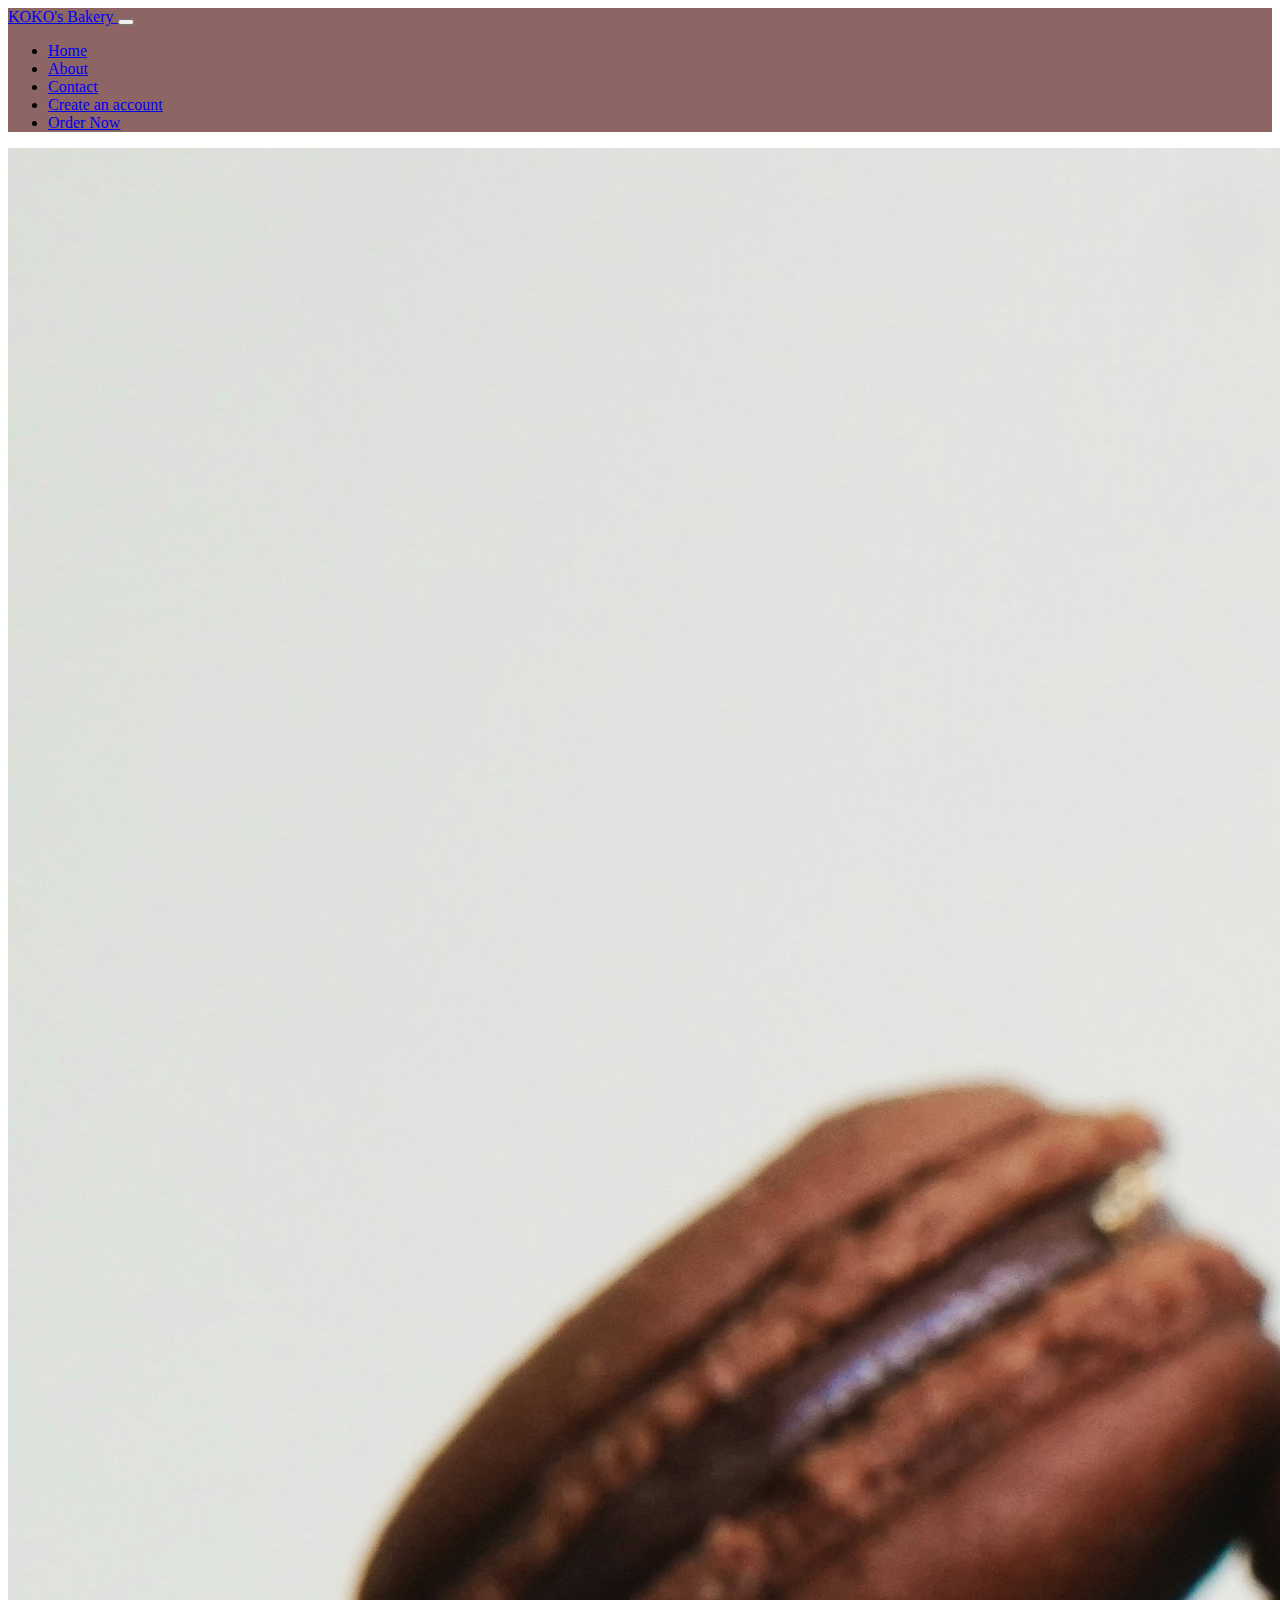
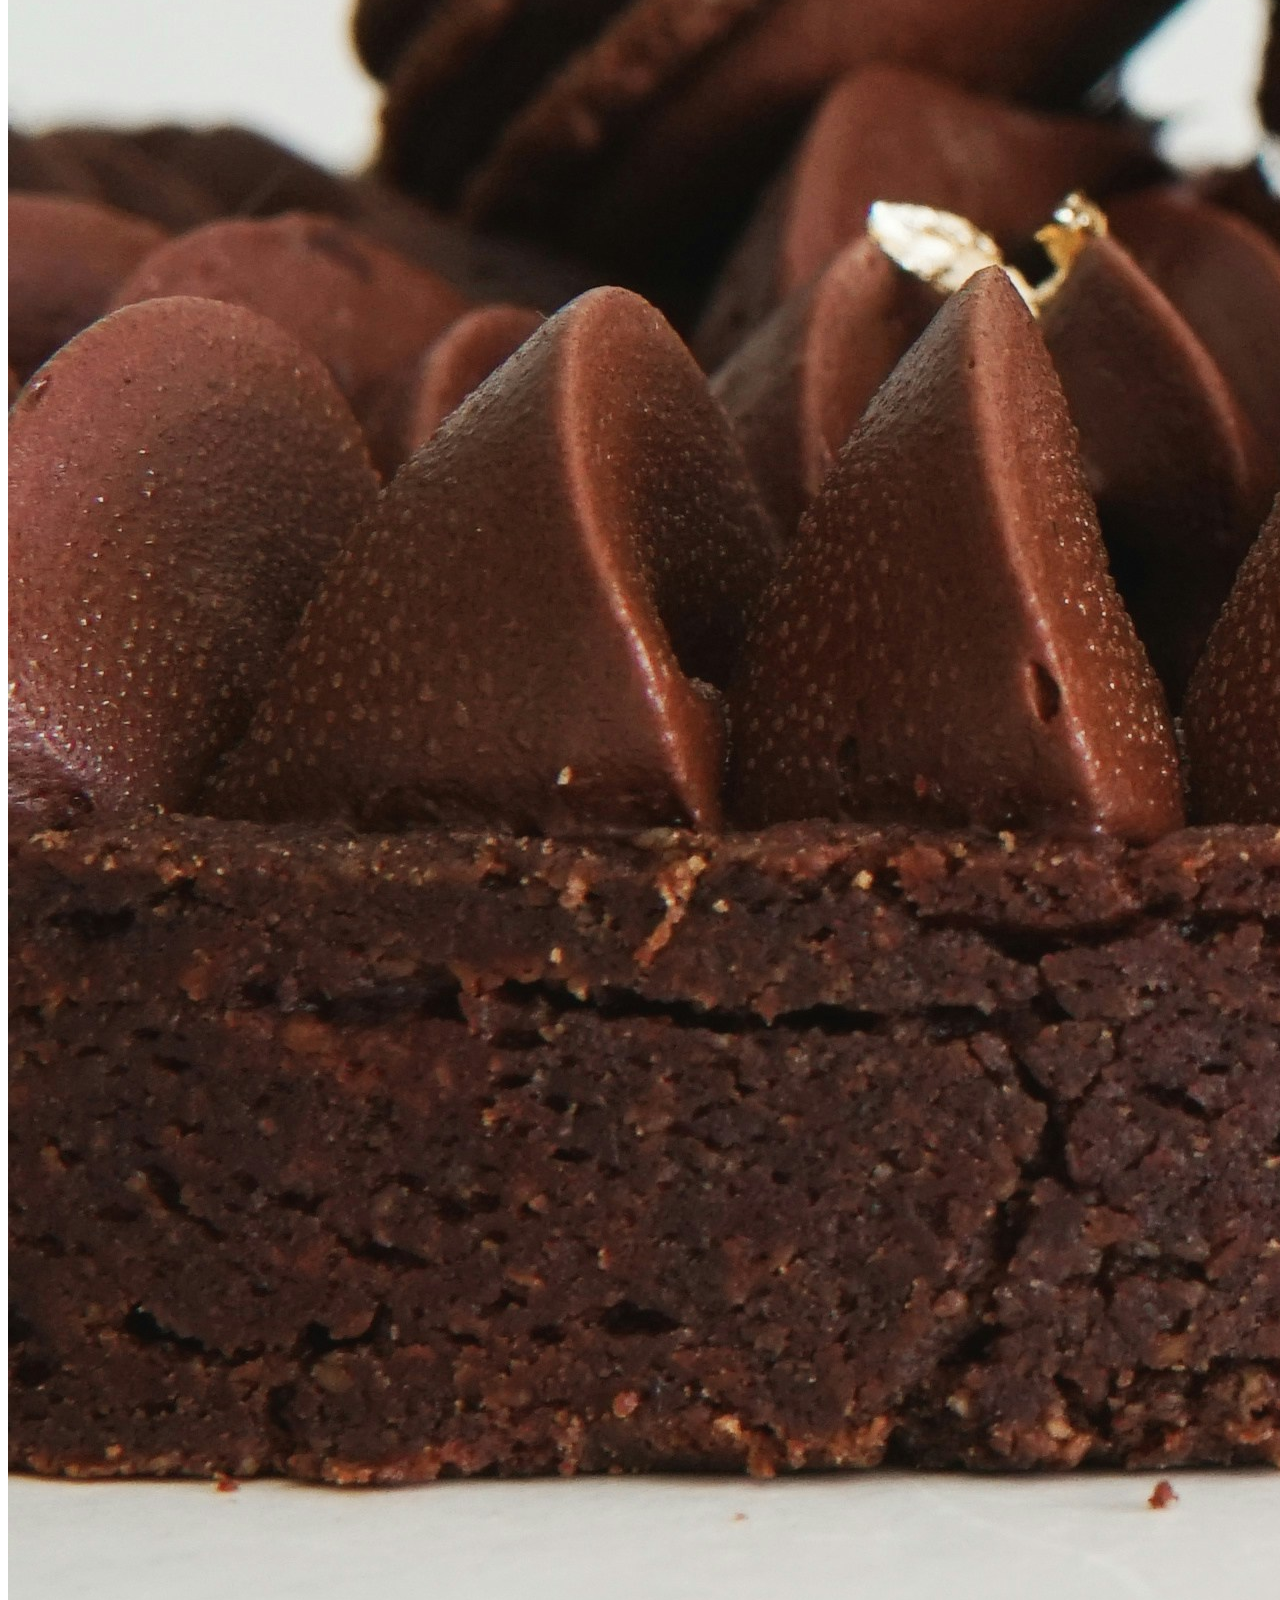
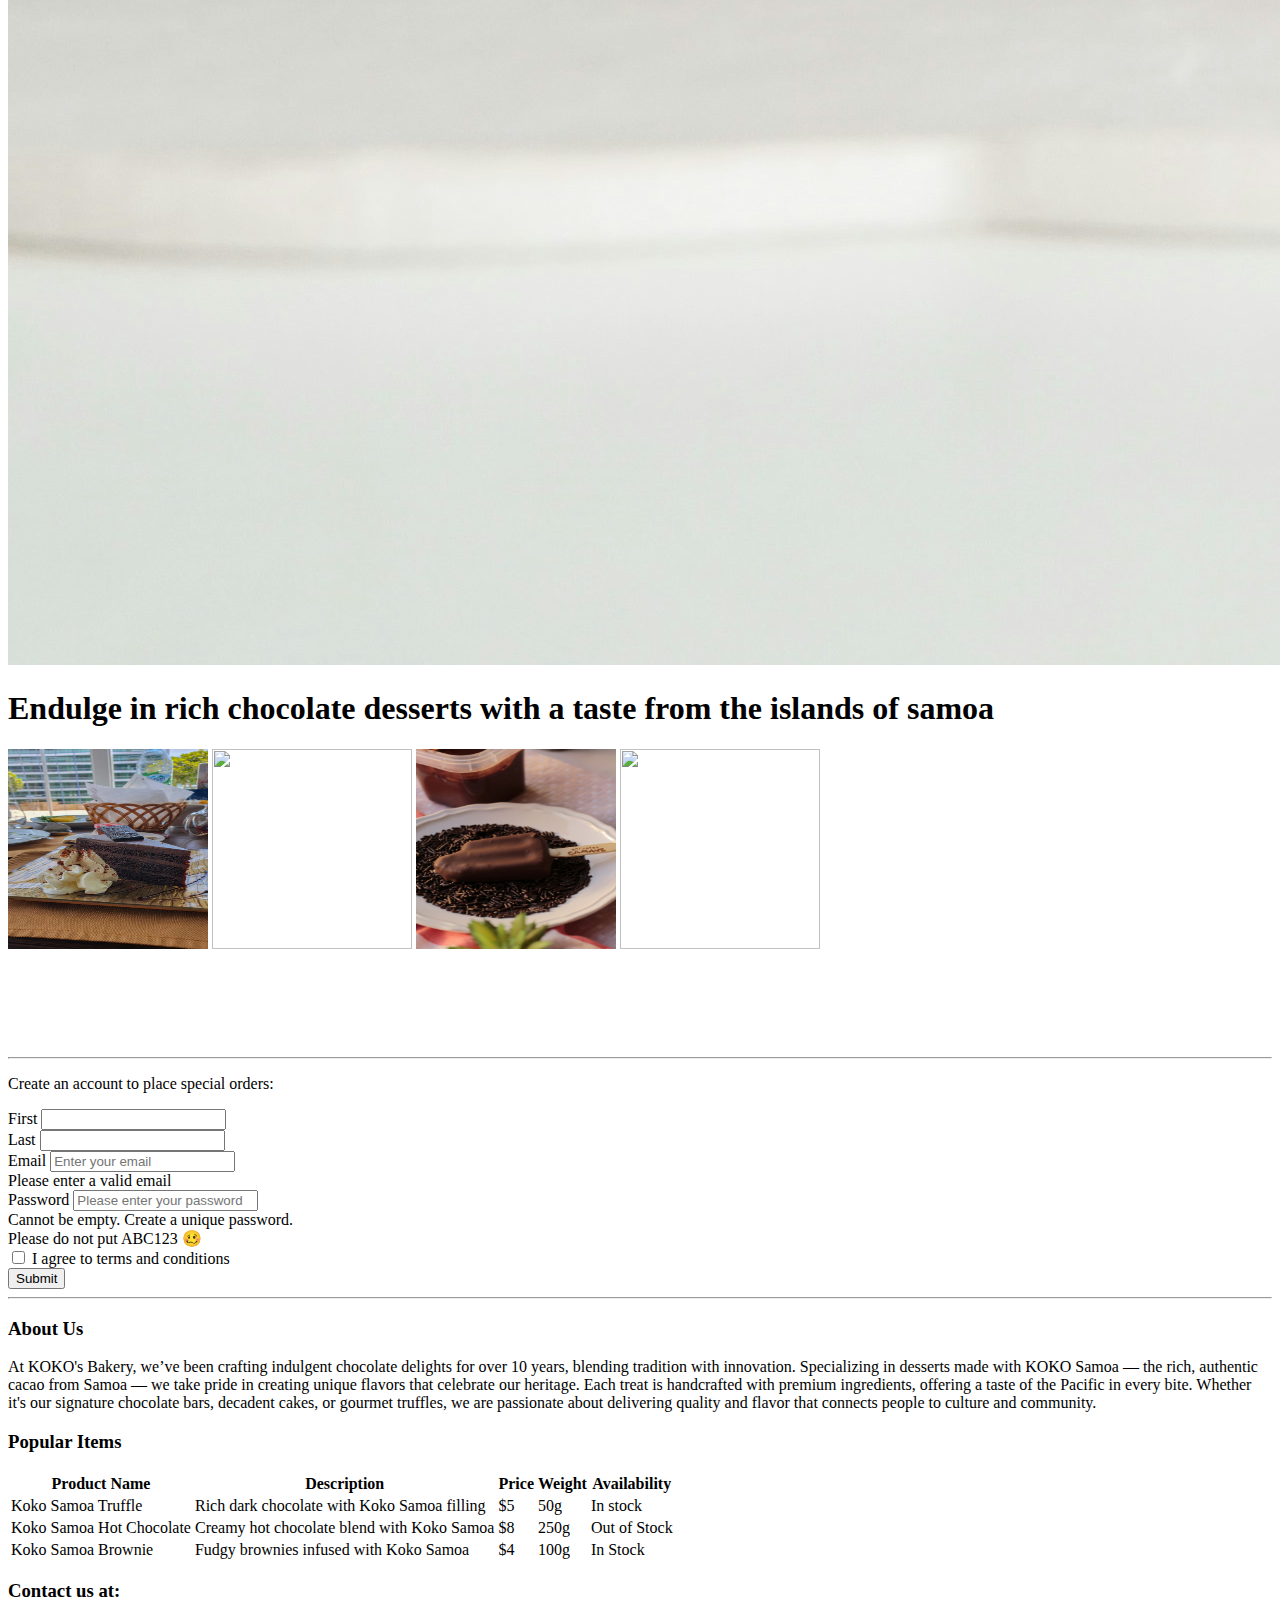
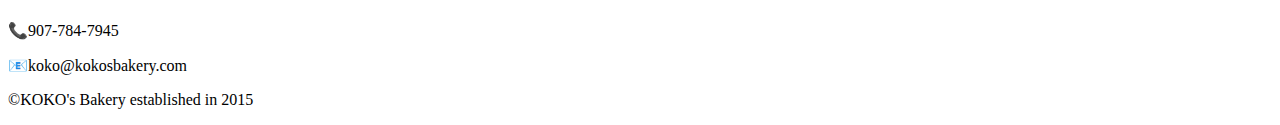
==== index.html @ f233ea2f "Update and rename mmidcheck.html to index.html" ====
<!doctype html>
<html lang="en">
    <head>
        <title>Koko's Bakery</title>
        <!-- Required meta tags -->
        <meta charset="utf-8" />
        <meta
            name="viewport"
            content="width=device-width, initial-scale=1, shrink-to-fit=no"
            
        />
        <!-- Bootstrap CSS v5.2.1 -->
        <link
            href="https://cdn.jsdelivr.net/npm/bootstrap@5.3.2/dist/css/bootstrap.min.css"
            rel="stylesheet"
            integrity="sha384-T3c6CoIi6uLrA9TneNEoa7RxnatzjcDSCmG1MXxSR1GAsXEV/Dwwykc2MPK8M2HN"
            crossorigin="anonymous"
        />
    </head>

    <body>
        <header>
            <!-- Navbar styling -->
             <!-- Navbar expands on medium and larger screens but compacts on smaller screens -->
            <nav class="navbar navbar-expand-md" style="background-color: rgba(72, 5, 5, 0.615);"> 
                <div class="container">
                    <a href ="#" class="navbar-brand">
                        <span class="fw-bold">KOKO's Bakery</span>
                    </a>
                    <!-- navbar toggler for smaller screens -->
                    <button class="navbar-toggler" type="button" data-bs-toggle="collapse"
                    data-bs-target="#main-nav" aria-controls="main-nav" aria-expanded="false"
                    aria-label="Toggle navigation">
                     <span class="navbar-toggler-icon"></span>
                    </button>
                    <!-- Button toggler is implemened to the list and links for smaller screens -->
                    <div class="collapse navbar-collapse justify-content-end align-center" id="main-nav">
                        <ul class="navbar-nav">
                            <li class="nav-item d-none d-md-inline"><a class="nav-link active link-body-emphasis link-offset-2 link-underline-opacity-25 link-underline-opacity-75-hover" href="#home">Home</a></li>
                            <li class="nav-item"><a class="nav-link link-body-emphasis link-offset-2 link-underline-opacity-25 link-underline-opacity-75-hover" href="#about">About</a></li>
                            <li class="nav-item"><a class="nav-link link-body-emphasis link-offset-2 link-underline-opacity-25 link-underline-opacity-75-hover" href="#contact">Contact</a></li>
                            <li class="nav-item d-md-none">
                                <!-- This link will only show up on smaller screens -->
                                <a class="nav-link link-body-emphasis link-offset-2 link-underline-opacity-25 link-underline-opacity-75-hover" href="#order">Create an account</a>
                            </li>
                            <li class="nav-item d-none d-md-inline">
                                <!-- button will show up on md and larger screens -->
                                <a class="btn btn-secondary" href="#order">Order Now </a>
                            </li>
                        </ul>
                    </div>
                </div>
            </nav>
        </header>
        <!-- Image section -->
        <main class="container-fluid">
            <!-- Using a landscape photo is better, visually -->
            <img src="images/macaroons.jpg" class="img-fluid my-3" alt="Koko Samoa Chocolate Cake">
            <h1 class="text-center text-capitalize p-5">Endulge in rich chocolate desserts with a taste from the islands of samoa</h1>
            <!-- Rounded images used flex to position the images uniformly -->
            <div class="d-flex justify-content-around align-items-center" style="height: 300px;">
                 <img src="images/cake.jpg" class="rounded-circle"  style= "width:200px; height: 200px">
                 <img src="images/lava-cake.jpg" class="rounded-circle"  style= "width:200px; height: 200px">
                 <img src="images/icecream.jpg" class="rounded-circle"  style= "width:200px; height: 200px">
                 <img src="images/brownies.jpg" class="rounded-circle" style="width: 200px; height: 200px">
            </div>
            <hr>
            <!-- Form Section -->
            <section id="order">
                <p class="text-center text-muted fs-3 my-4"> Create an account to place special orders:</p>
                <div class="container text-center">
                    <!-- Bootstrap validation inputed  -->
                    <form class="needs validation" novalidate>
                        <!-- Grid-layout for First and Last name, so they are positioned side by side on md to larger screens -->
                         <!-- Use of required,placeholder for better UI -->
                        <div class="row">
                            <div class="col-md-6">
                                <div class="mb-3">
                                    <label for="firstname" class="form-label">First</label>
                                    <input type="text" class="form-control" id="firstname" required>
                                </div>
                            </div>
                            <div class="col-md-6">
                                    <div class="mb-3">
                                        <label for="lastname" class="form-label">Last</label>
                                        <input type="text" class="form-control" id="lastname" required>
                                    </div>
                            </div>
                                <!-- Use of is-invalid and invalid-feedback for email and password -->
                                <div class="mb-3">
                                    <label for="email1" class="form-label">Email</label>
                                    <input type="email" class="form-control is-invalid" id="email1" placeholder="Enter your email" required>
                                    <div class="invalid-feedback">Please enter a valid email</div>                            
                                </div>
                                <div class="mb-3">
                                    <label for="password1" class="form-label">Password</label>
                                    <input type="password" class="form-control is-invalid" id="password1"  placeholder="Please enter your password" required>
                                    <div class="invalid-feedback">Cannot be empty. Create a unique password.</div>
                                    <div class="form-text">Please do not put ABC123 🥴</div>
                            </div>
                            <div class="form-check mb-3">
                                <input class="form-check-input" type="checkbox" id="terms" required>
                                <label class="form-check-label" for="terms"> I agree to terms and conditions</label>
                            </div>
                            <button type="submit" class="btn btn-success mb-4">Submit</button>
                        </div>
                    </form>
                </div>
            </section>
            <hr>
            <!-- About Us section -->
            <section id="about" class="container">
                <h3 class="fw-bold py-3 text-center">About Us</h3>
                <p class="text-center fs-3 pb-5 lh-base"> 
                    At KOKO's Bakery, we’ve been crafting indulgent chocolate delights for over 10 years, 
                    blending tradition with innovation. Specializing in desserts made with <span class="fw-bold">KOKO Samoa</span> — the rich, authentic cacao from Samoa —
                     we take pride in creating unique flavors that celebrate our heritage. Each treat is handcrafted with premium ingredients, offering a taste of the Pacific
                     in every bite. Whether it's our signature chocolate bars, decadent cakes, or gourmet truffles, we are passionate about delivering quality and flavor that
                     connects people to culture and community.</p>
            </section>
            <!-- Table  -->
            <h3 class="p-4 text-center"><span class="border-bottom border-black">Popular Items</span></h3>
            <div class="table-responsive">
                <table class="table table-striped table-hover table-bordered align-middle mt-3">
                  <thead class=" table table-danger">
                    <tr>
                      <th scope="col">Product Name</th>
                      <th scope="col">Description</th>
                      <th scope="col">Price</th>
                      <th scope="col">Weight</th>
                      <th scope="col">Availability</th>

                    </tr>
                  </thead>
                  <tbody>
                    <tr>
                      <td>Koko Samoa Truffle</td>
                      <td>Rich dark chocolate with Koko Samoa filling</td>
                      <td>$5</td>
                      <td>50g</td>
                      <td><span class="badge bg-success">In stock</span>
                    </tr>
                    <tr>
                      <td>Koko Samoa Hot Chocolate</td>
                      <td>Creamy hot chocolate blend with Koko Samoa</td>
                      <td>$8</td>
                      <td>250g</td>
                      <td><span class="badge bg-danger">Out of Stock</span></td>
                    </tr>
                    <tr>
                        <td>Koko Samoa Brownie</td>
                        <td>Fudgy brownies infused with Koko Samoa</td>
                        <td>$4</td>
                        <td>100g</td>
                        <td><span class="badge bg-success">In Stock</span></td>
                      </tr>
                  </tbody>
                </table>
              </div>
              <section id="contact">
                <h3 class="fw-bold py-3 text-center"> Contact us at:</h3>
                <p class="text-center fs-3"> 📞907-784-7945</p>
                <p class="text-center fs-3">📧koko@kokosbakery.com</p>
              </section>
              
        </main>
        <footer>
            <p class="text-center border-black fw-bold"> <span class="border border-black d-block p-2 my-5">&copyKOKO's Bakery established in 2015</span> </p>
        </footer>
        <!-- Bootstrap JavaScript Libraries -->
        <script
            src="https://cdn.jsdelivr.net/npm/@popperjs/core@2.11.8/dist/umd/popper.min.js"
            integrity="sha384-I7E8VVD/ismYTF4hNIPjVp/Zjvgyol6VFvRkX/vR+Vc4jQkC+hVqc2pM8ODewa9r"
            crossorigin="anonymous"
        ></script>

        <script
            src="https://cdn.jsdelivr.net/npm/bootstrap@5.3.2/dist/js/bootstrap.min.js"
            integrity="sha384-BBtl+eGJRgqQAUMxJ7pMwbEyER4l1g+O15P+16Ep7Q9Q+zqX6gSbd85u4mG4QzX+"
            crossorigin="anonymous"
        ></script>
    </body>
</html>
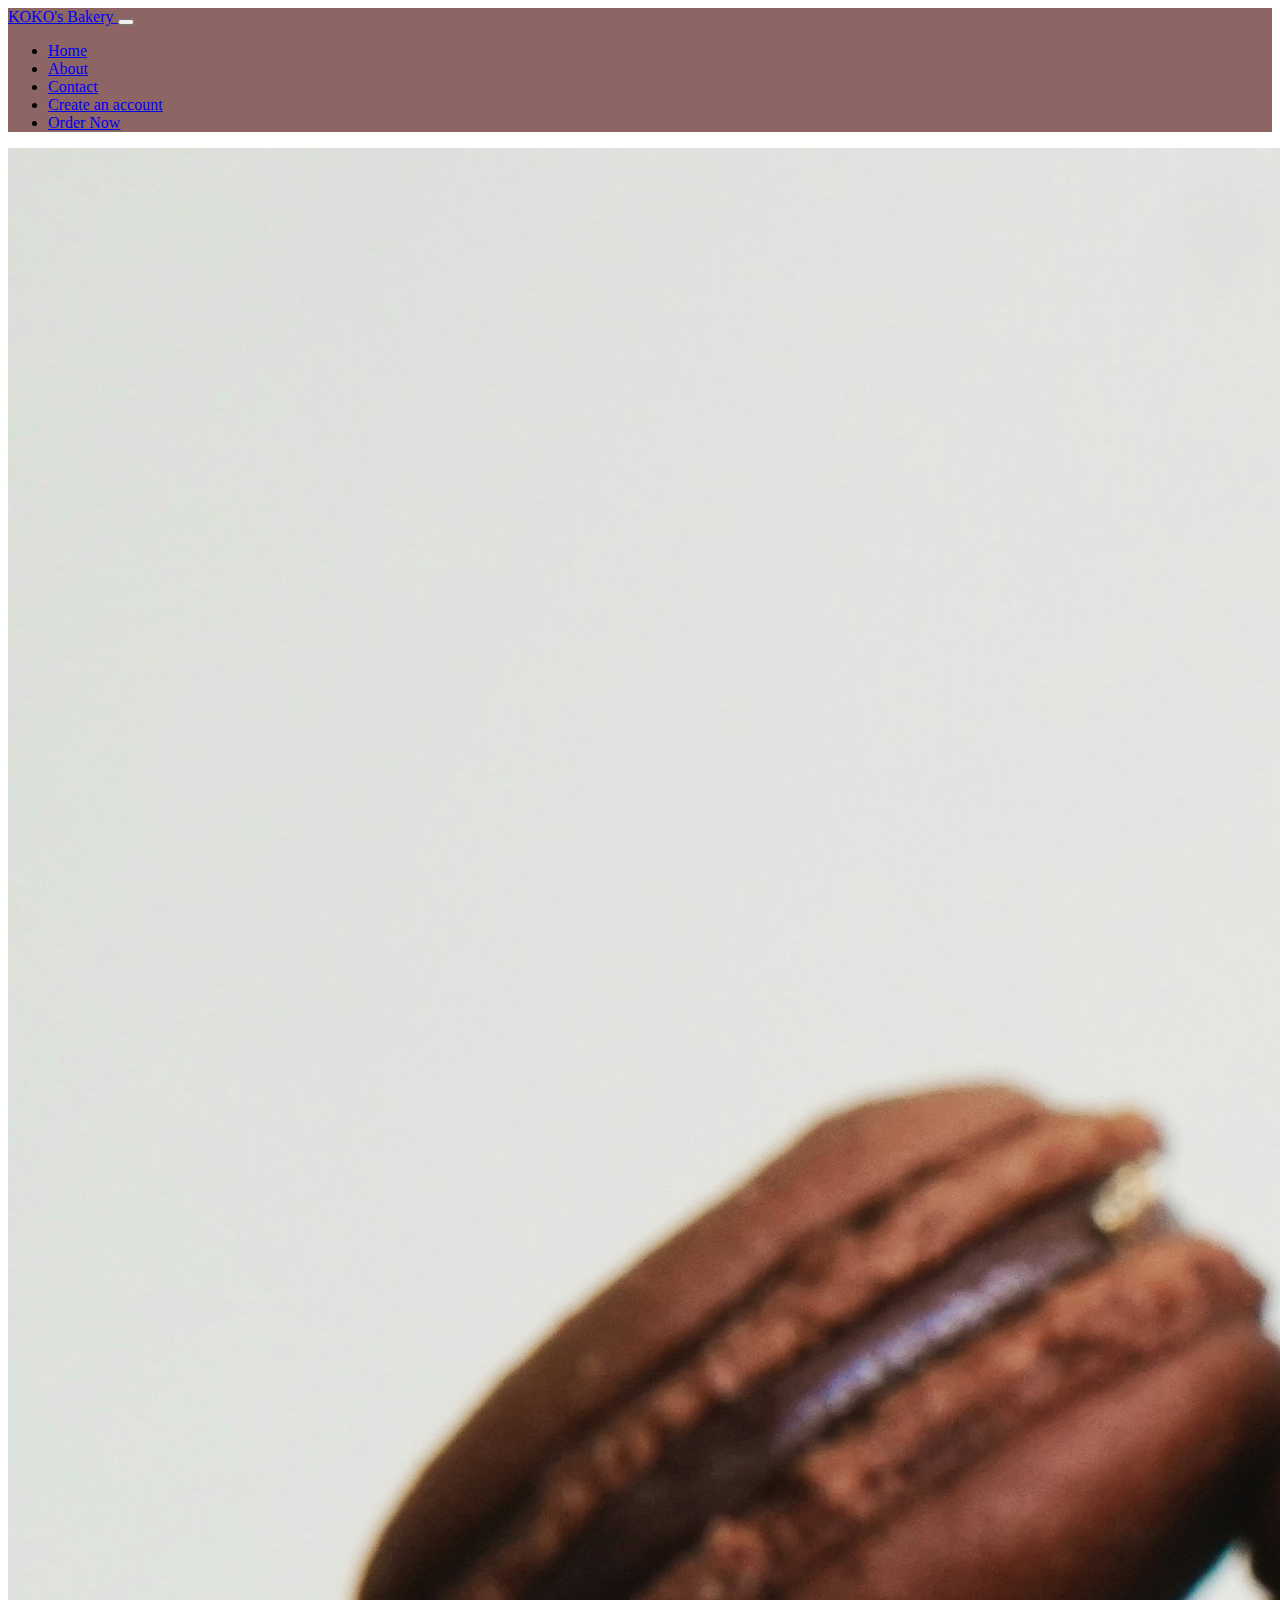
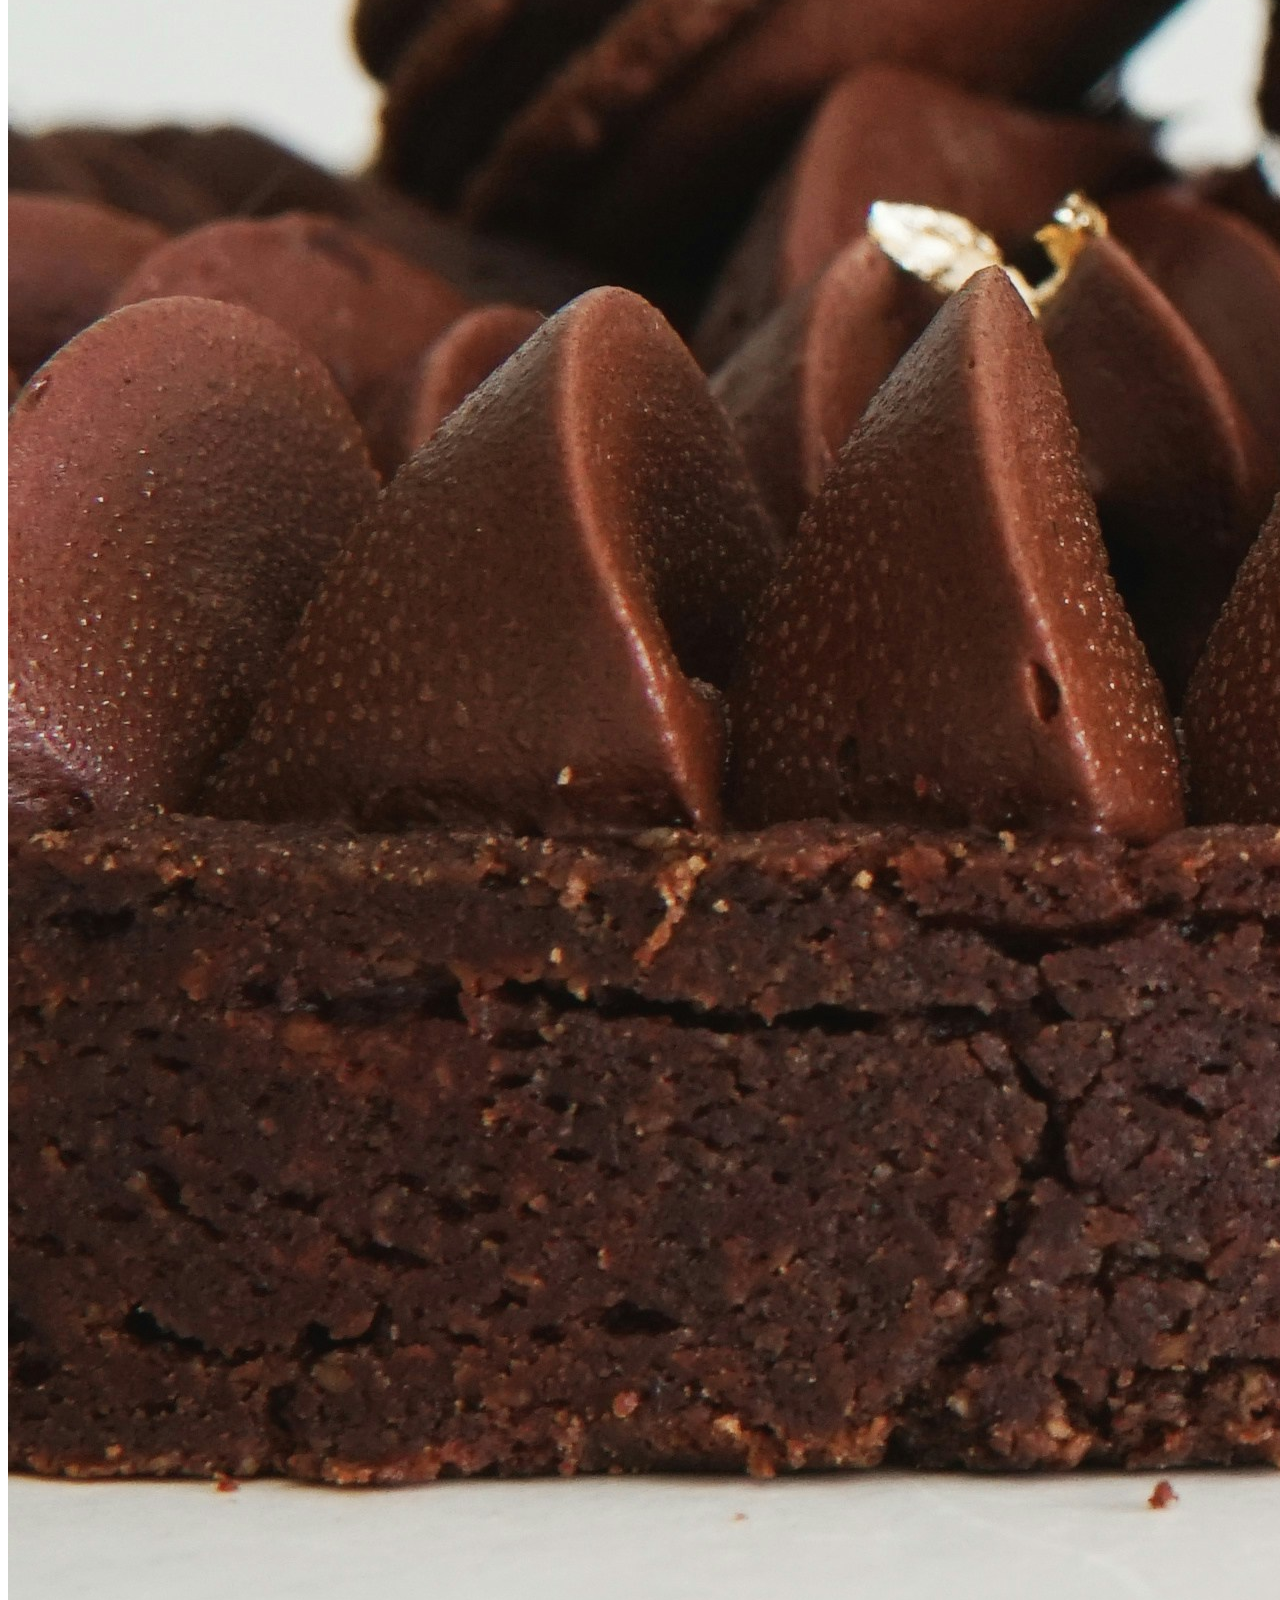
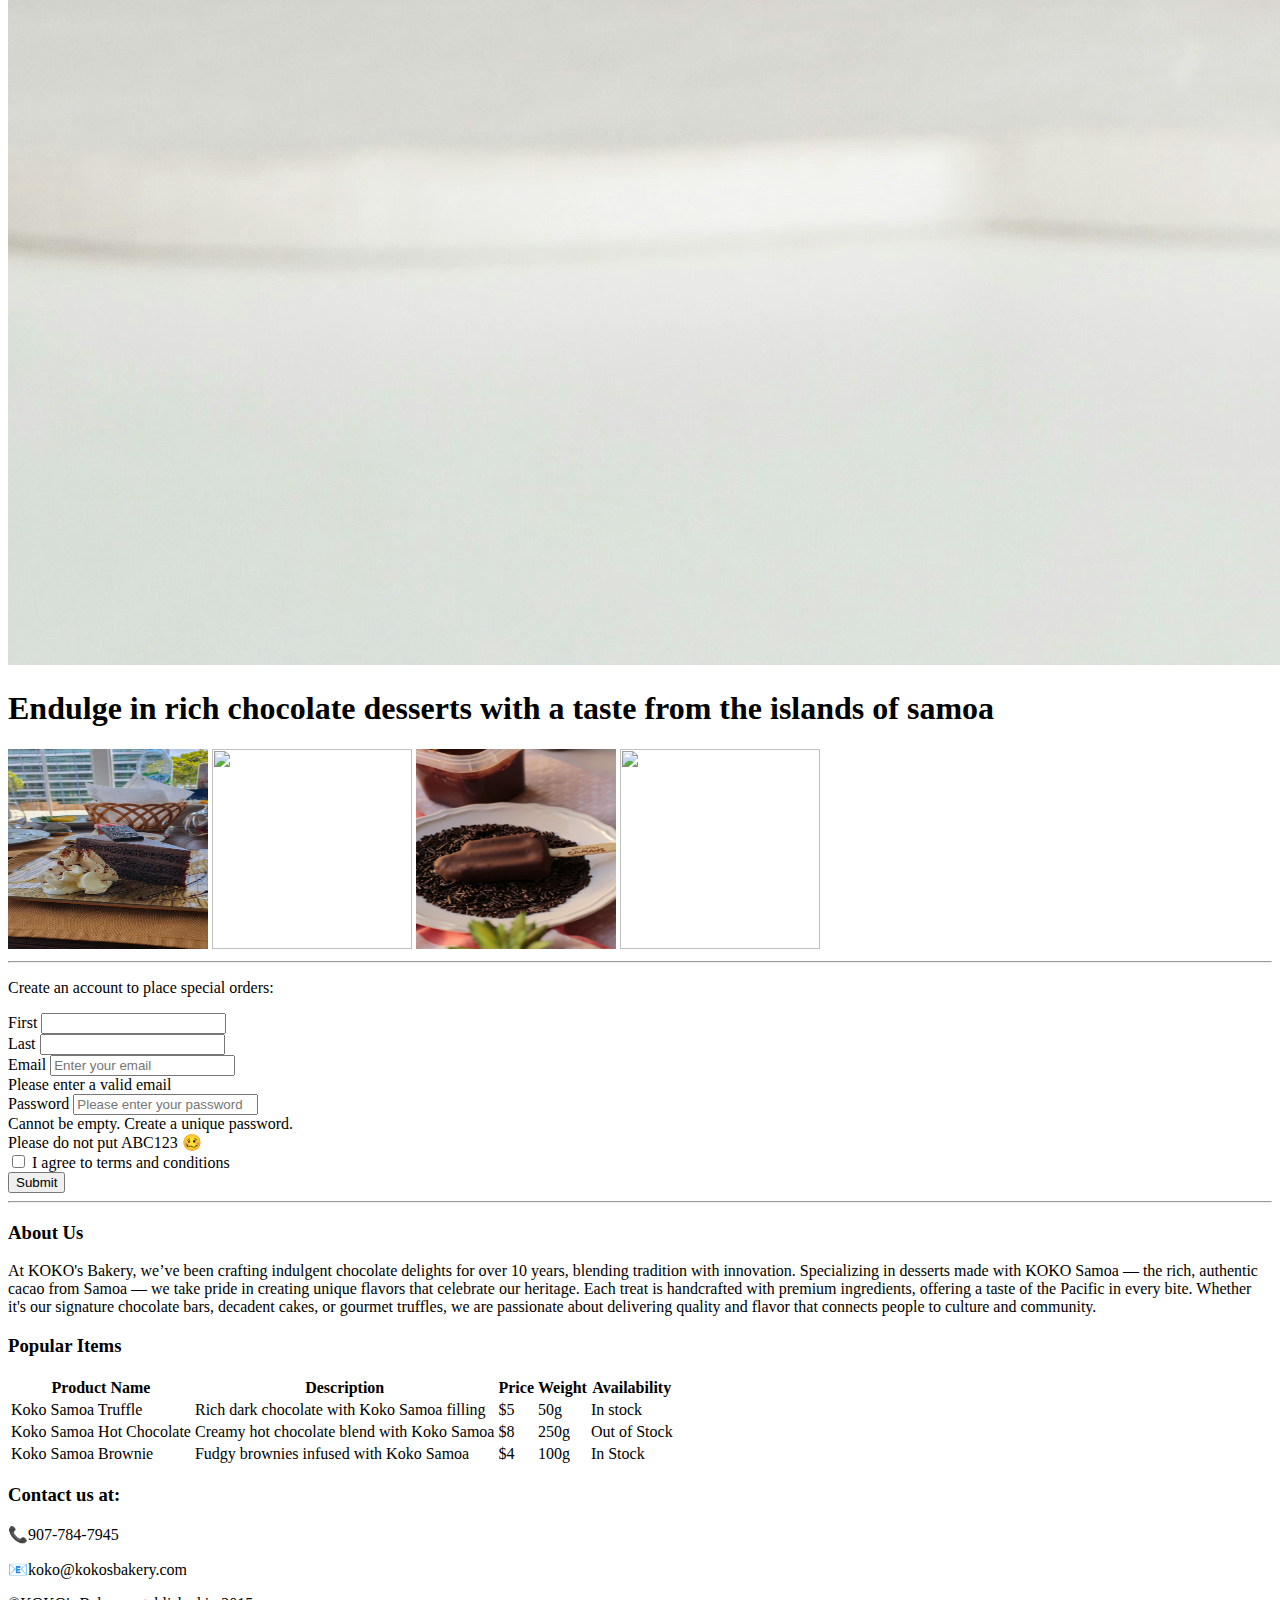
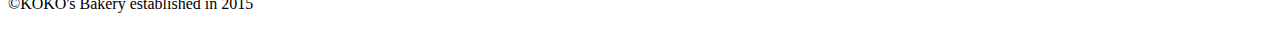
==== commit 7d225a0c: "Update index.html" ====
--- a/index.html
+++ b/index.html
@@ -58,11 +58,11 @@
             <img src="images/macaroons.jpg" class="img-fluid my-3" alt="Koko Samoa Chocolate Cake">
             <h1 class="text-center text-capitalize p-5">Endulge in rich chocolate desserts with a taste from the islands of samoa</h1>
             <!-- Rounded images used flex to position the images uniformly -->
-            <div class="d-flex justify-content-around align-items-center" style="height: 300px;">
-                 <img src="images/cake.jpg" class="rounded-circle"  style= "width:200px; height: 200px">
-                 <img src="images/lava-cake.jpg" class="rounded-circle"  style= "width:200px; height: 200px">
-                 <img src="images/icecream.jpg" class="rounded-circle"  style= "width:200px; height: 200px">
-                 <img src="images/brownies.jpg" class="rounded-circle" style="width: 200px; height: 200px">
+            <div class="d-flex justify-content-around align-items-center flex-column">
+                 <img src="images/cake.jpg" class="rounded-circle mb-4"  style= "width:200px; height: 200px">
+                 <img src="images/lava-cake.jpg" class="rounded-circle mb-4"  style= "width:200px; height: 200px">
+                 <img src="images/icecream.jpg" class="rounded-circle mb-4"  style= "width:200px; height: 200px">
+                 <img src="images/brownies.jpg" class="rounded-circle mb-4" style="width: 200px; height: 200px">
             </div>
             <hr>
             <!-- Form Section -->
